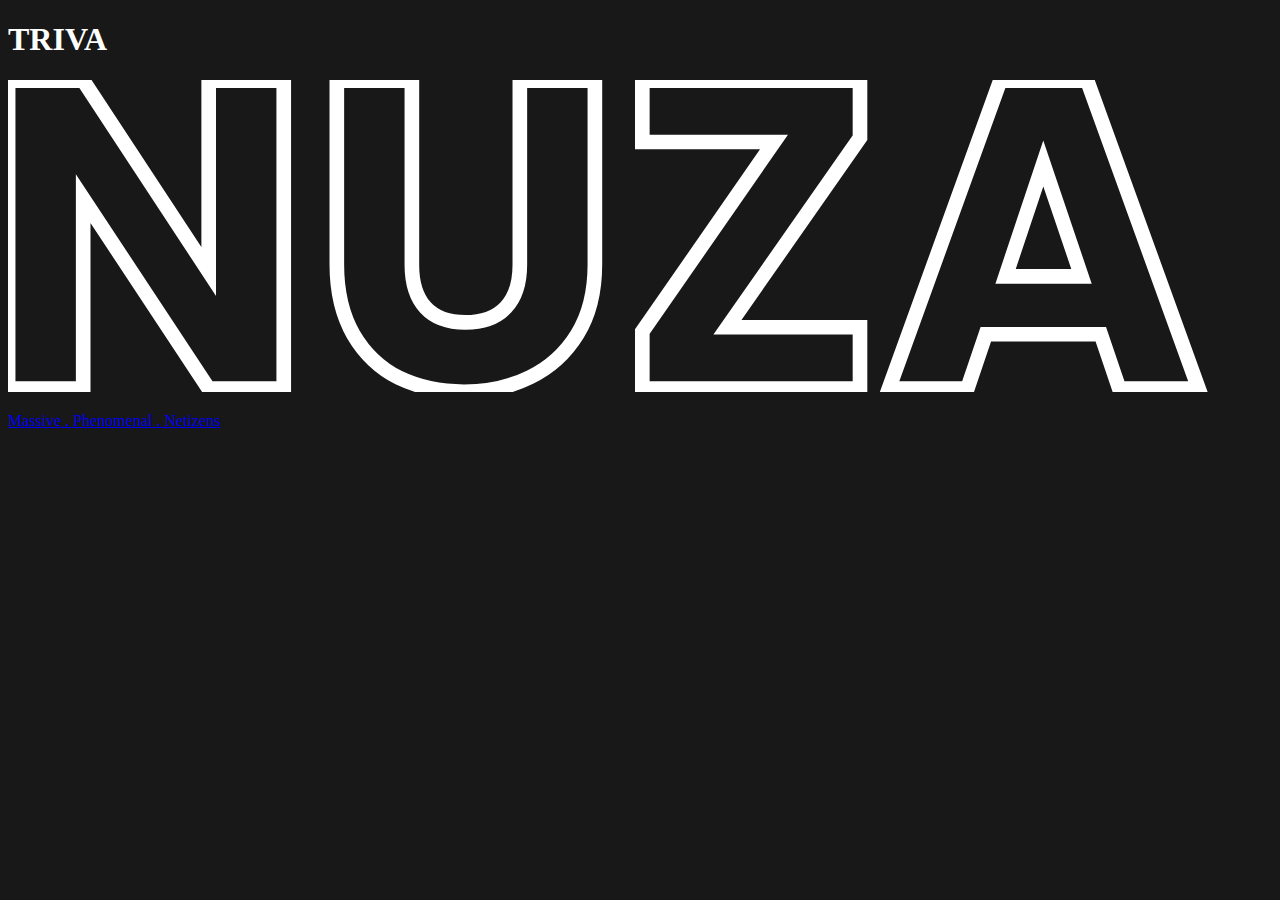
==== index.html @ 87381f6b "Add files via upload" ====
<!DOCTYPE html>

<title>La Gaceta de Nuza</title>
<link rel="stylesheet" type="text/css" href="C:\Users\mhajo\OneDrive\Desktop\Responsive Marj Portfolio\styles.css"/>
<h1><bold>TRIVA</bold></h1>
<svg id="nuza" viewBox="0 0 1728 427" fill="transparent" xmlns="http://www.w3.org/2000/svg"> 
    <path d="M376.988 422H274.388L102.788 162.2V422H0.188293V0.799988H102.788L274.388 261.8V0.799988H376.988V422Z" stroke="white" stroke-width="20"/>
    <path d="M552.16 0.799988V252.8C552.16 278 558.36 297.4 570.76 311C583.16 324.6 601.36 331.4 625.36 331.4C649.36 331.4 667.76 324.6 680.56 311C693.36 297.4 699.76 278 699.76 252.8V0.799988H802.36V252.2C802.36 289.8 794.36 321.6 778.36 347.6C762.36 373.6 740.76 393.2 713.56 406.4C686.76 419.6 656.76 426.2 623.56 426.2C590.36 426.2 560.56 419.8 534.16 407C508.16 393.8 487.56 374.2 472.36 348.2C457.16 321.8 449.56 289.8 449.56 252.2V0.799988H552.16Z" stroke="white" stroke-width="20"/>
    <path d="M983.607 338H1164.81V422H867.207V344L1047.21 84.8H867.207V0.799988H1164.81V78.8L983.607 338Z" stroke="white" stroke-width="20"/>
    <path d="M1494.03 347.6H1336.83L1311.63 422H1204.23L1356.63 0.799988H1475.43L1627.83 422H1519.23L1494.03 347.6ZM1467.63 268.4L1415.43 114.2L1363.83 268.4H1467.63Z" stroke="white" stroke-width="20" />
    </svg>

<body bgcolor=#181818 text=#FFFFFF>

    <p><a href="lgdn.main.html"><bold>Massive . Phenomenal . Netizens</bold></a></p>
</body>
<script src="JS.js"></script>

</html>
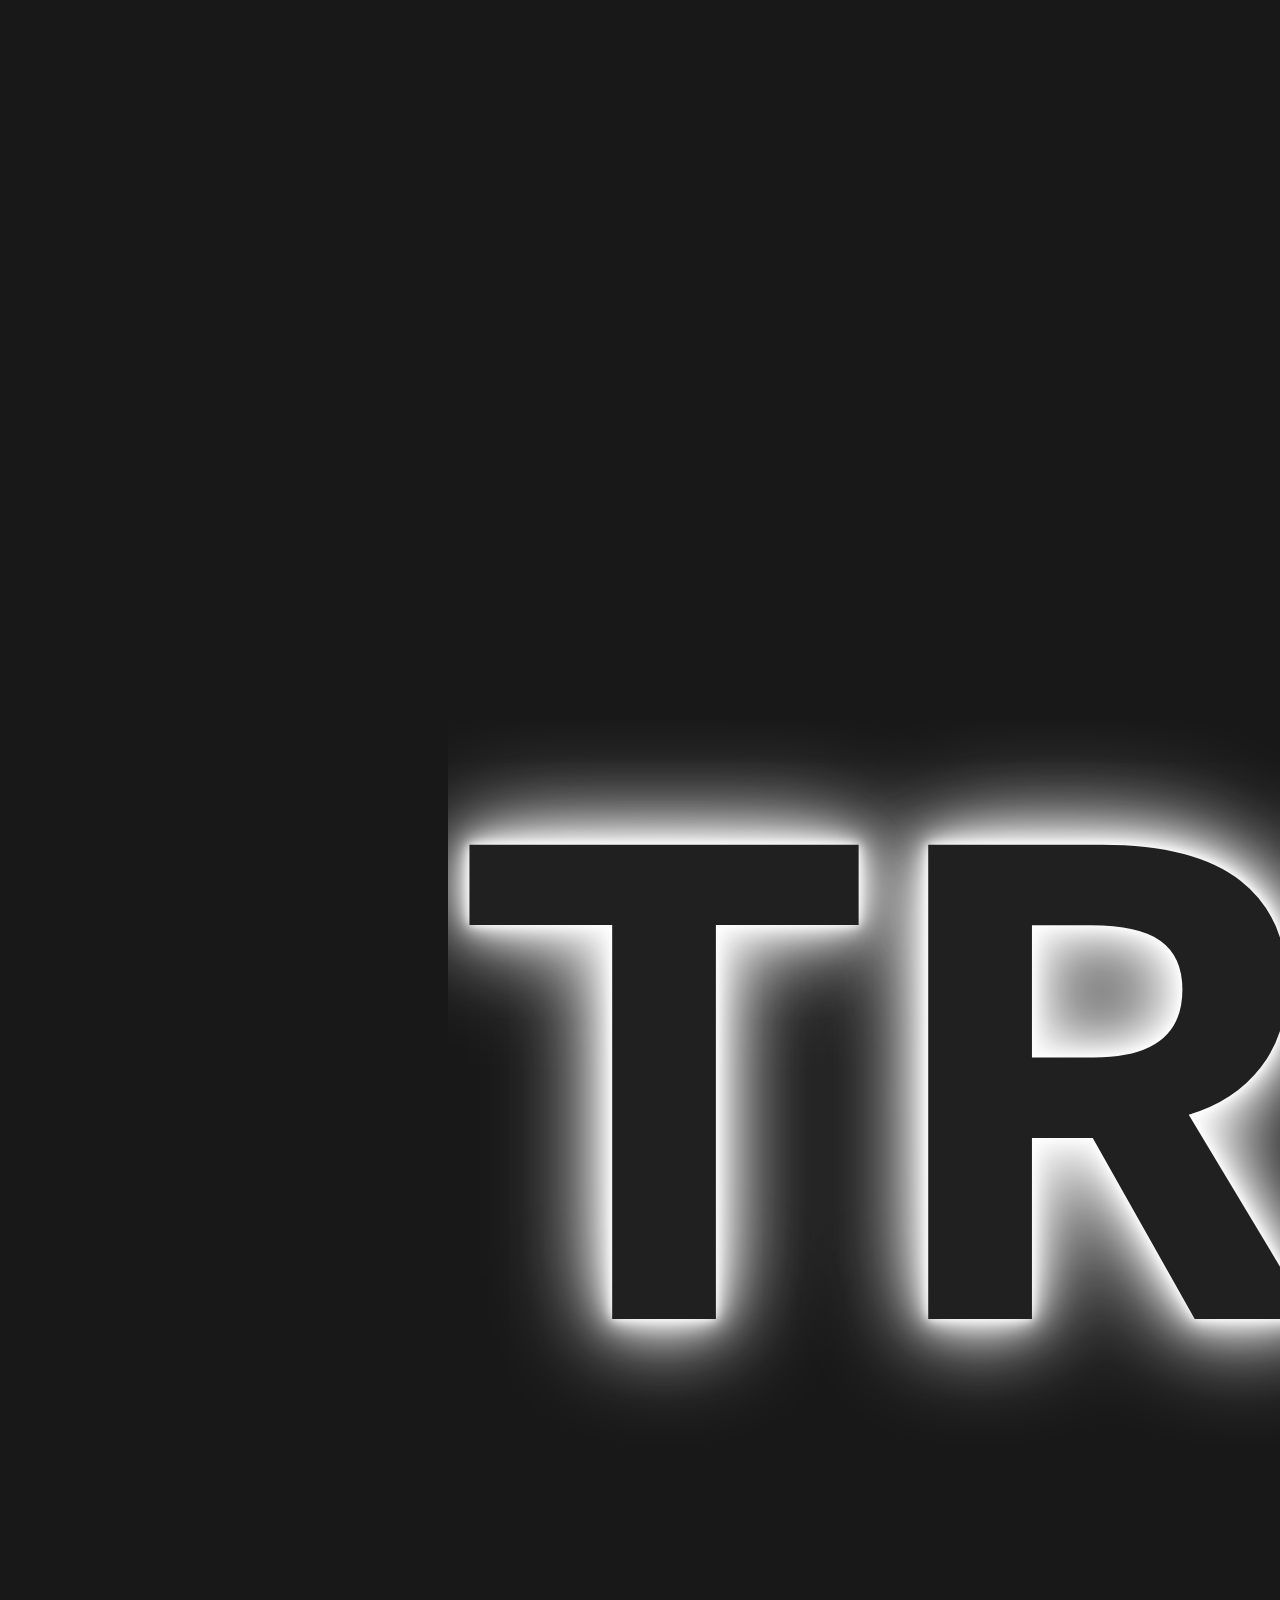
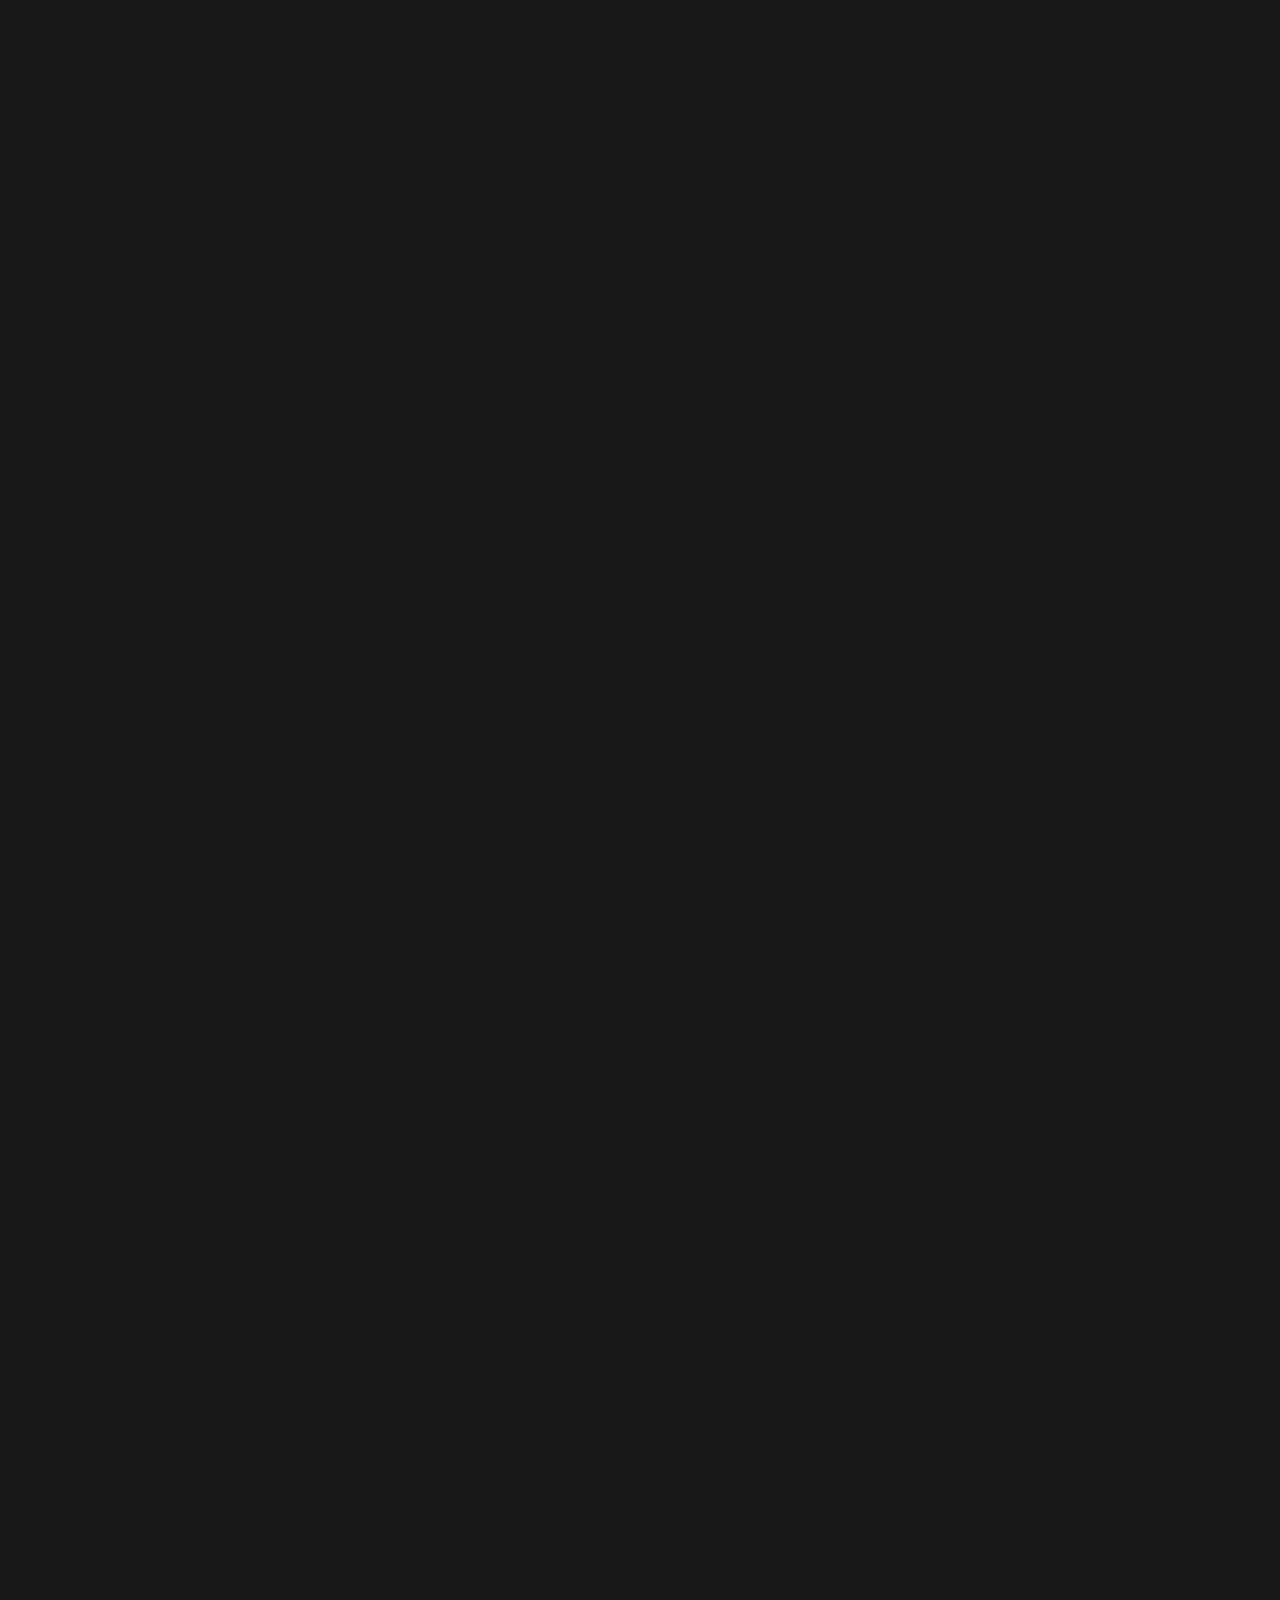
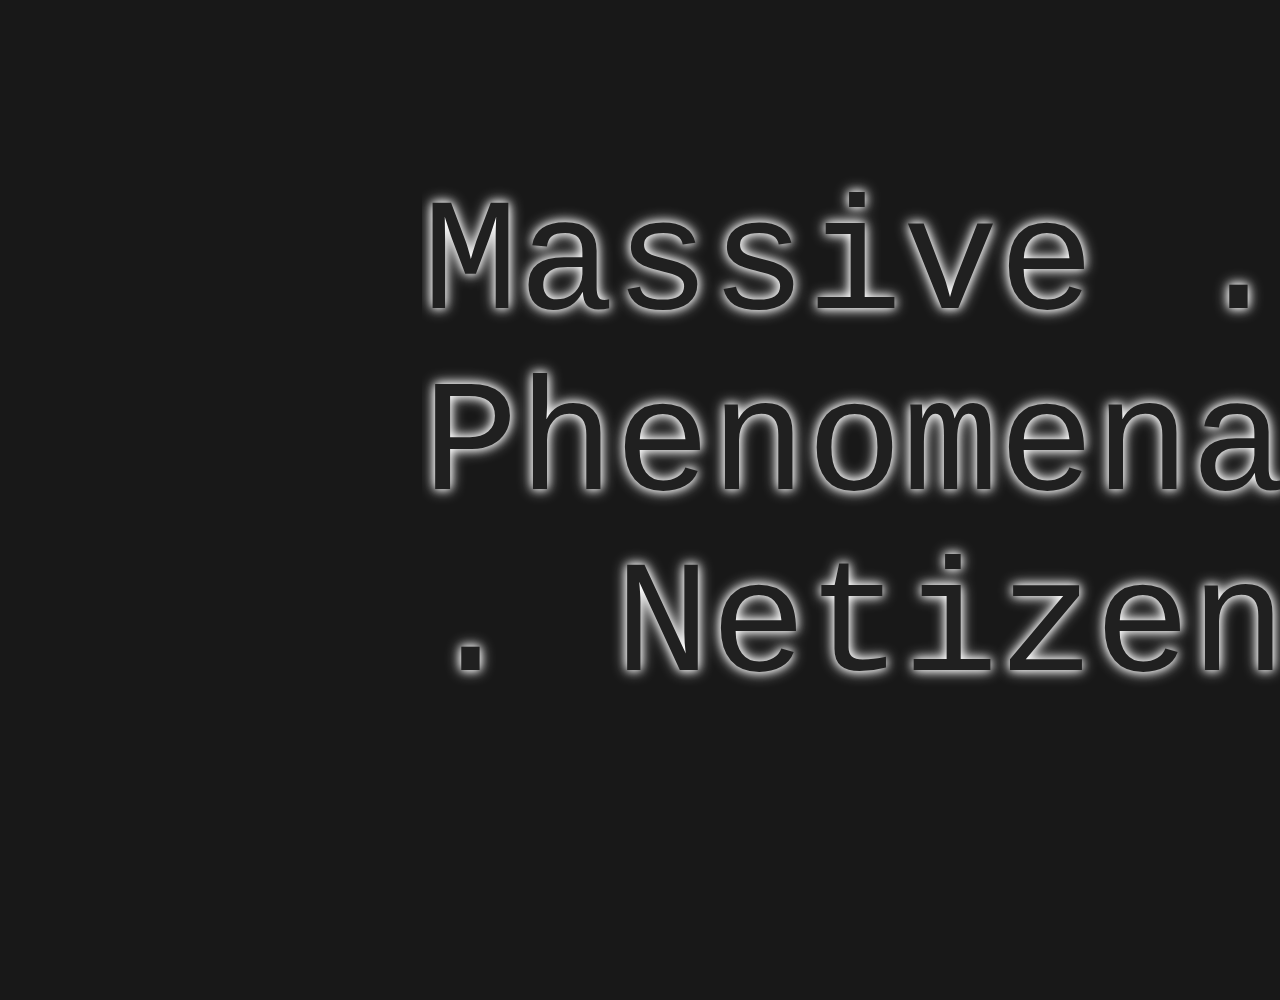
==== commit 7611e425: "Update index.html" ====
--- a/index.html
+++ b/index.html
@@ -1,7 +1,7 @@
 <!DOCTYPE html>
 
-<title>La Gaceta de Nuza</title>
-<link rel="stylesheet" type="text/css" href="C:\Users\mhajo\OneDrive\Desktop\Responsive Marj Portfolio\styles.css"/>
+<title>Triva NUZA</title>
+<link rel="stylesheet" type="text/css" href="styles.css"/>
 <h1><bold>TRIVA</bold></h1>
 <svg id="nuza" viewBox="0 0 1728 427" fill="transparent" xmlns="http://www.w3.org/2000/svg"> 
     <path d="M376.988 422H274.388L102.788 162.2V422H0.188293V0.799988H102.788L274.388 261.8V0.799988H376.988V422Z" stroke="white" stroke-width="20"/>
@@ -16,4 +16,4 @@
 </body>
 <script src="JS.js"></script>
 
-</html>+</html>
--- a/styles.css
+++ b/styles.css
@@ -0,0 +1,131 @@
+* {
+    margin: 0;
+    padding: 0;
+    overflow: hidden;
+}
+
+h1
+ {
+    position: relative;
+    font-family: 'Courier New', Courier, monospace;
+    text-decoration: none;
+    color: #202020;
+    font-size: 12em;
+    margin-top: 3.5em;
+    top: 50%;
+    left: 17%;
+    text-shadow: 0 0 10px white,
+                 0 0 20px white,
+                 0 0 30px white;
+
+
+}
+#nuza {
+    position: absolute;
+    top: 50%;
+    left: 53%;
+    height: 2500px;
+    width: 800px;
+    transform: translate(-50%, -50%);
+    filter: drop-shadow(0 0 20px white);
+    animation: fill 0.5s ease forwards 4.3s;
+}
+
+
+#nuza path:nth-child(1){
+ stroke-dasharray: 2401.3134765625;
+ stroke-dashoffset: 2397.3134765625;
+ animation: line-anim 3.5s ease forwards;
+
+}
+#nuza path:nth-child(2){
+    stroke-dasharray: 2017.9207763671875;
+    stroke-dashoffset: 2017.9207763671875;
+    animation: line-anim 3.5s ease forwards 0.4s;
+}
+#nuza path:nth-child(3){
+    stroke-dasharray: 1912.2421875;
+    stroke-dashoffset: 1912.2421875;
+    animation: line-anim 3.5s ease forwards 0.8s;
+    
+}
+#nuza path:nth-child(4){
+    stroke-dasharray: 1974.150634765625;
+    stroke-dashoffset: 1974.150634765625;
+    animation: line-anim 3.5s ease forwards 0.12s;
+}
+@keyframes line-anim {
+    to {
+        stroke-dashoffset: 5;
+    }
+}
+@keyframes fill {
+    from {
+        fill: transparent;
+    }
+    to {
+        fill: white;
+    }
+}
+
+p a {
+    font-family:'Courier New', Courier, monospace;
+    text-decoration: none;
+    color: #202020;
+    font-size: 2em;
+    transition: 0.2s;  
+    position: absolute;
+    left: 20%;
+    margin-top: 15em;
+    animation: ease forwards 6s;
+    text-shadow: 0 0 10px white,
+                 0 0 15px white;
+
+
+}
+@media screen and (min-width: 1024px){
+    h1
+ {
+    position: relative;
+    color: #202020;
+    font-size: 45em;
+    top:20%;
+    left: 35%;
+    margin-top: 1em;
+    text-shadow: 0 0 10px white,
+                 0 0 20px white,
+                 0 0 40px white,
+                 0 0 80px white,
+                 0 0 120px white;
+                }
+
+    #nuza {
+        position: absolute;
+        top: 50%;
+        left: 53%;
+        height: 7500px;
+        width: 4000px;
+        transform: translate(-50%, -50%);
+        filter: drop-shadow(0 0 20px white);
+        animation: fill 0.5s ease forwards 4.3s;
+    }
+
+    p a {
+    font-family:'Courier New', Courier, monospace;
+    text-decoration: none;
+    color: #202020;
+    font-size: 10em;
+    transition: 0.2s;    
+    position: absolute;
+    left: 33%;
+    margin-top: 11.5em;
+    transition: 0.2s;    
+}
+p :hover  {
+    color: white;
+    text-shadow: 0 0 10px white,
+                 0 0 20px white,
+                 0 0 40px white;
+}
+
+} 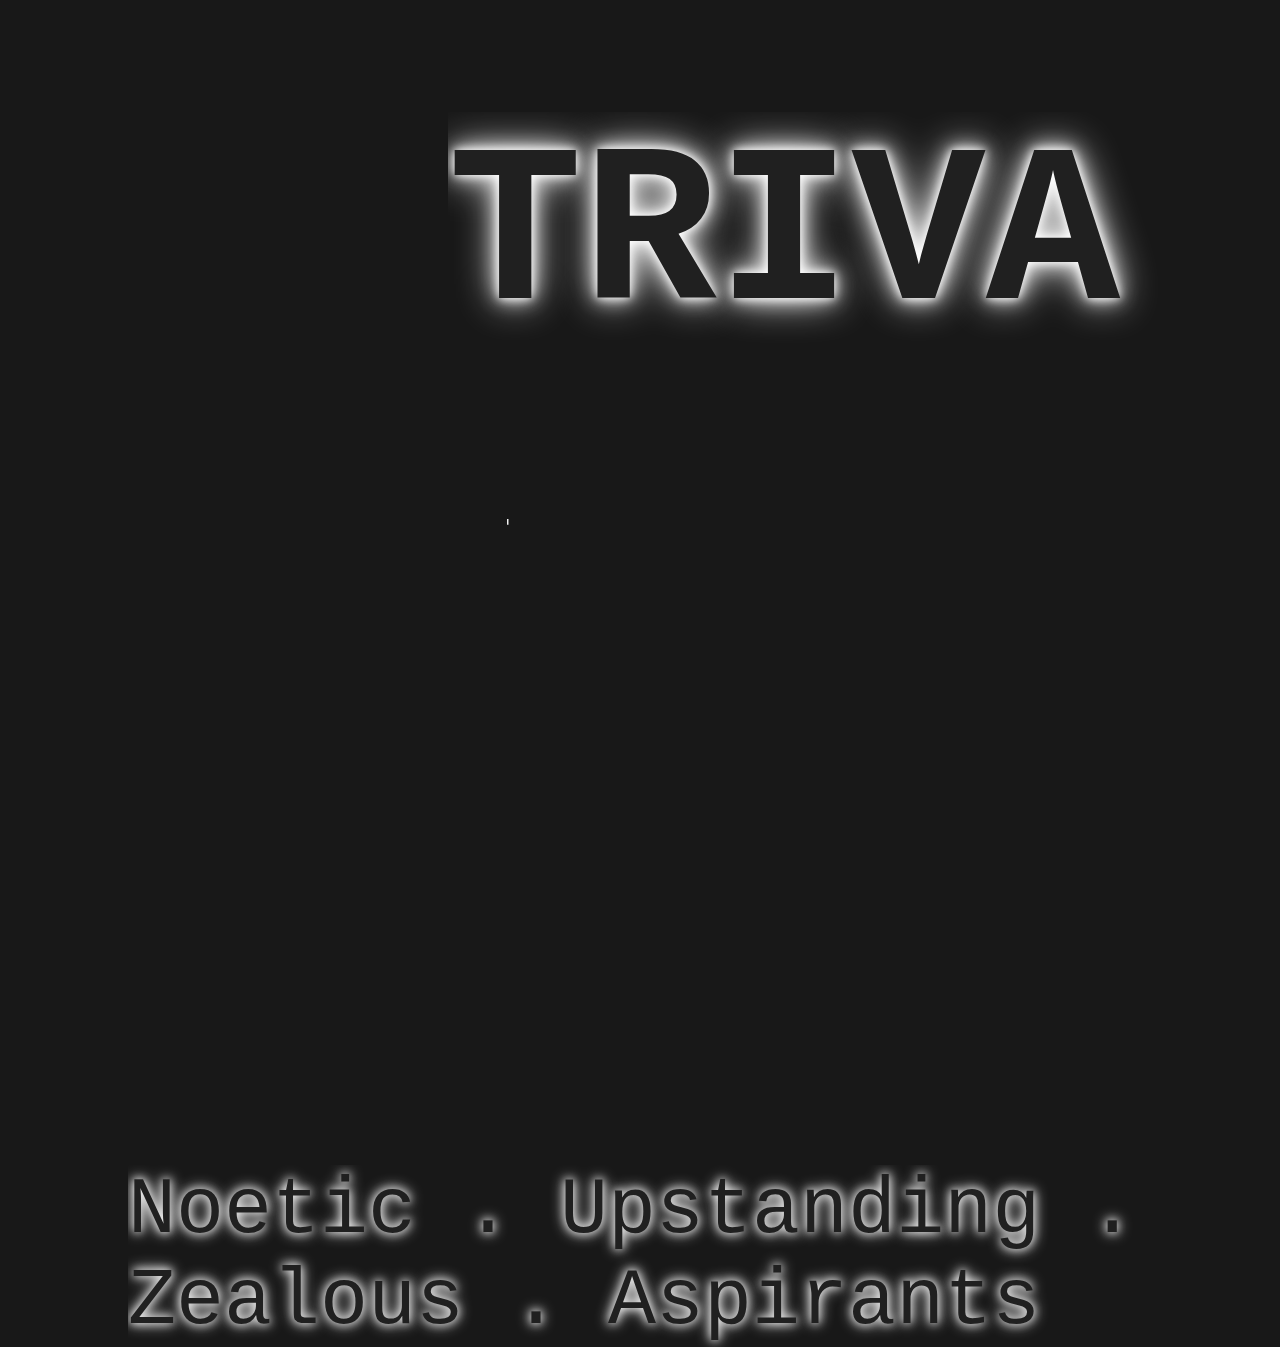
==== commit 399a4826: "Update index.html" ====
--- a/index.html
+++ b/index.html
@@ -12,7 +12,7 @@
 
 <body bgcolor=#181818 text=#FFFFFF>
 
-    <p><a href="lgdn.main.html"><bold>Massive . Phenomenal . Netizens</bold></a></p>
+     <p><a href="lgdn.main.html"><bold>Noetic . Upstanding . Zealous . Aspirants</bold></a></p>
 </body>
 <script src="JS.js"></script>
 
--- a/styles.css
+++ b/styles.css
@@ -11,8 +11,8 @@
     text-decoration: none;
     color: #202020;
     font-size: 12em;
-    margin-top: 3.5em;
-    top: 50%;
+    margin-top: 2.5em;
+    top: 30%;
     left: 17%;
     text-shadow: 0 0 10px white,
                  0 0 20px white,
@@ -24,8 +24,6 @@
     position: absolute;
     top: 50%;
     left: 53%;
-    height: 2500px;
-    width: 800px;
     transform: translate(-50%, -50%);
     filter: drop-shadow(0 0 20px white);
     animation: fill 0.5s ease forwards 4.3s;
@@ -75,8 +73,8 @@
     font-size: 2em;
     transition: 0.2s;  
     position: absolute;
-    left: 20%;
-    margin-top: 15em;
+    left: 10%;
+    margin-top: 16em;
     animation: ease forwards 6s;
     text-shadow: 0 0 10px white,
                  0 0 15px white;
@@ -88,23 +86,19 @@
  {
     position: relative;
     color: #202020;
-    font-size: 45em;
+    font-size: 14em;
     top:20%;
     left: 35%;
-    margin-top: 1em;
+    margin-top: .5em;
     text-shadow: 0 0 10px white,
                  0 0 20px white,
-                 0 0 40px white,
-                 0 0 80px white,
-                 0 0 120px white;
+                 0 0 40px white;
                 }
 
     #nuza {
         position: absolute;
         top: 50%;
         left: 53%;
-        height: 7500px;
-        width: 4000px;
         transform: translate(-50%, -50%);
         filter: drop-shadow(0 0 20px white);
         animation: fill 0.5s ease forwards 4.3s;
@@ -114,11 +108,10 @@
     font-family:'Courier New', Courier, monospace;
     text-decoration: none;
     color: #202020;
-    font-size: 10em;
+    font-size: 5em;
     transition: 0.2s;    
     position: absolute;
-    left: 33%;
-    margin-top: 11.5em;
+    margin-top: 10em;
     transition: 0.2s;    
 }
 p :hover  {
@@ -128,4 +121,4 @@
                  0 0 40px white;
 }
 
-} +} 
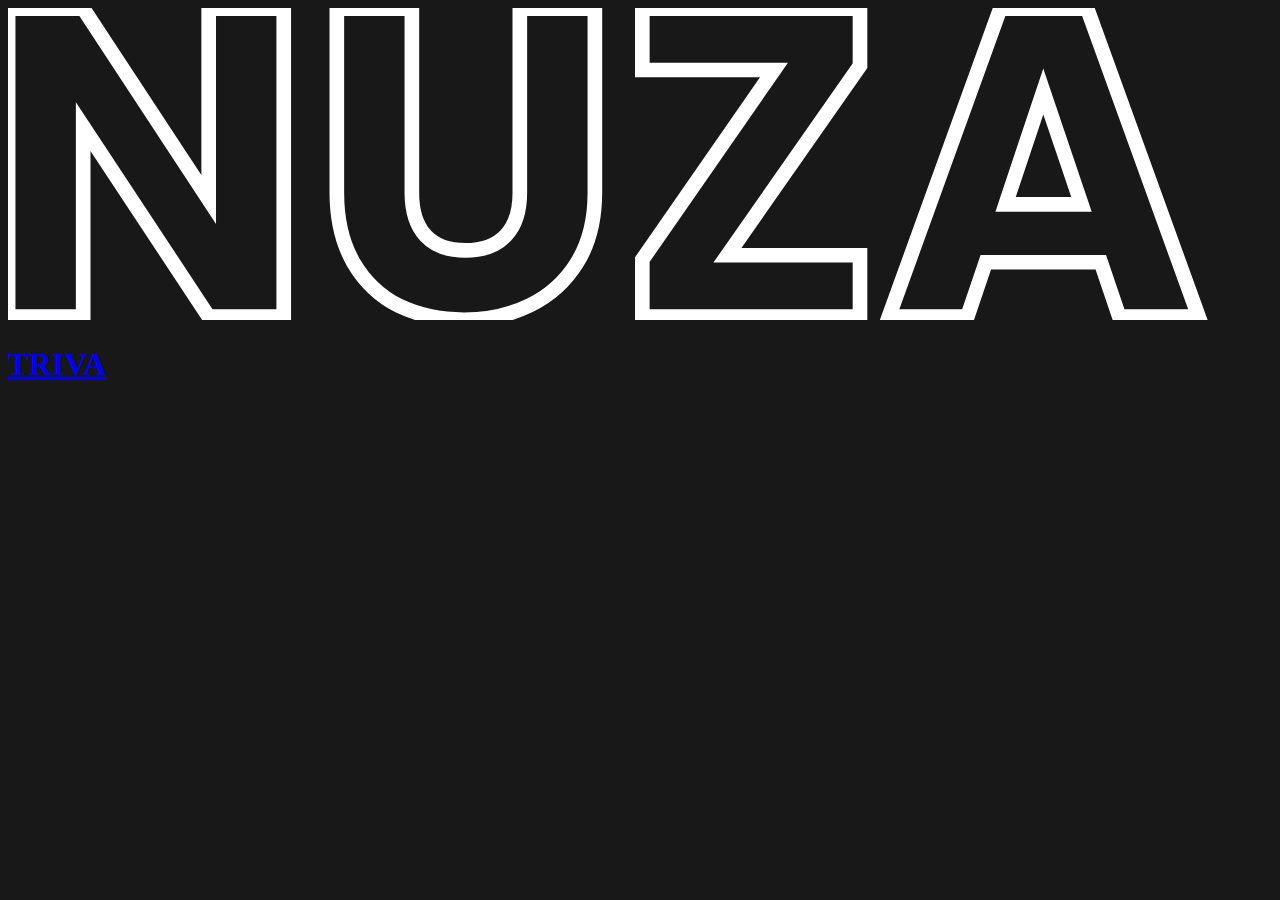
==== commit 511a8421: "Update index.html" ====
--- a/index.html
+++ b/index.html
@@ -1,8 +1,7 @@
 <!DOCTYPE html>
 
 <title>Triva NUZA</title>
-<link rel="stylesheet" type="text/css" href="styles.css"/>
-<h1><bold>TRIVA</bold></h1>
+<link rel="stylesheet" type="text/css" href="C:\Users\mhajo\OneDrive\Desktop\Triva Nuza\styles.css"/>
 <svg id="nuza" viewBox="0 0 1728 427" fill="transparent" xmlns="http://www.w3.org/2000/svg"> 
     <path d="M376.988 422H274.388L102.788 162.2V422H0.188293V0.799988H102.788L274.388 261.8V0.799988H376.988V422Z" stroke="white" stroke-width="20"/>
     <path d="M552.16 0.799988V252.8C552.16 278 558.36 297.4 570.76 311C583.16 324.6 601.36 331.4 625.36 331.4C649.36 331.4 667.76 324.6 680.56 311C693.36 297.4 699.76 278 699.76 252.8V0.799988H802.36V252.2C802.36 289.8 794.36 321.6 778.36 347.6C762.36 373.6 740.76 393.2 713.56 406.4C686.76 419.6 656.76 426.2 623.56 426.2C590.36 426.2 560.56 419.8 534.16 407C508.16 393.8 487.56 374.2 472.36 348.2C457.16 321.8 449.56 289.8 449.56 252.2V0.799988H552.16Z" stroke="white" stroke-width="20"/>
@@ -12,7 +11,7 @@
 
 <body bgcolor=#181818 text=#FFFFFF>
 
-     <p><a href="lgdn.main.html"><bold>Noetic . Upstanding . Zealous . Aspirants</bold></a></p>
+    <h1><a href="lgdn.main.html"><bold>TRIVA</bold></a></h1>
 </body>
 <script src="JS.js"></script>
 
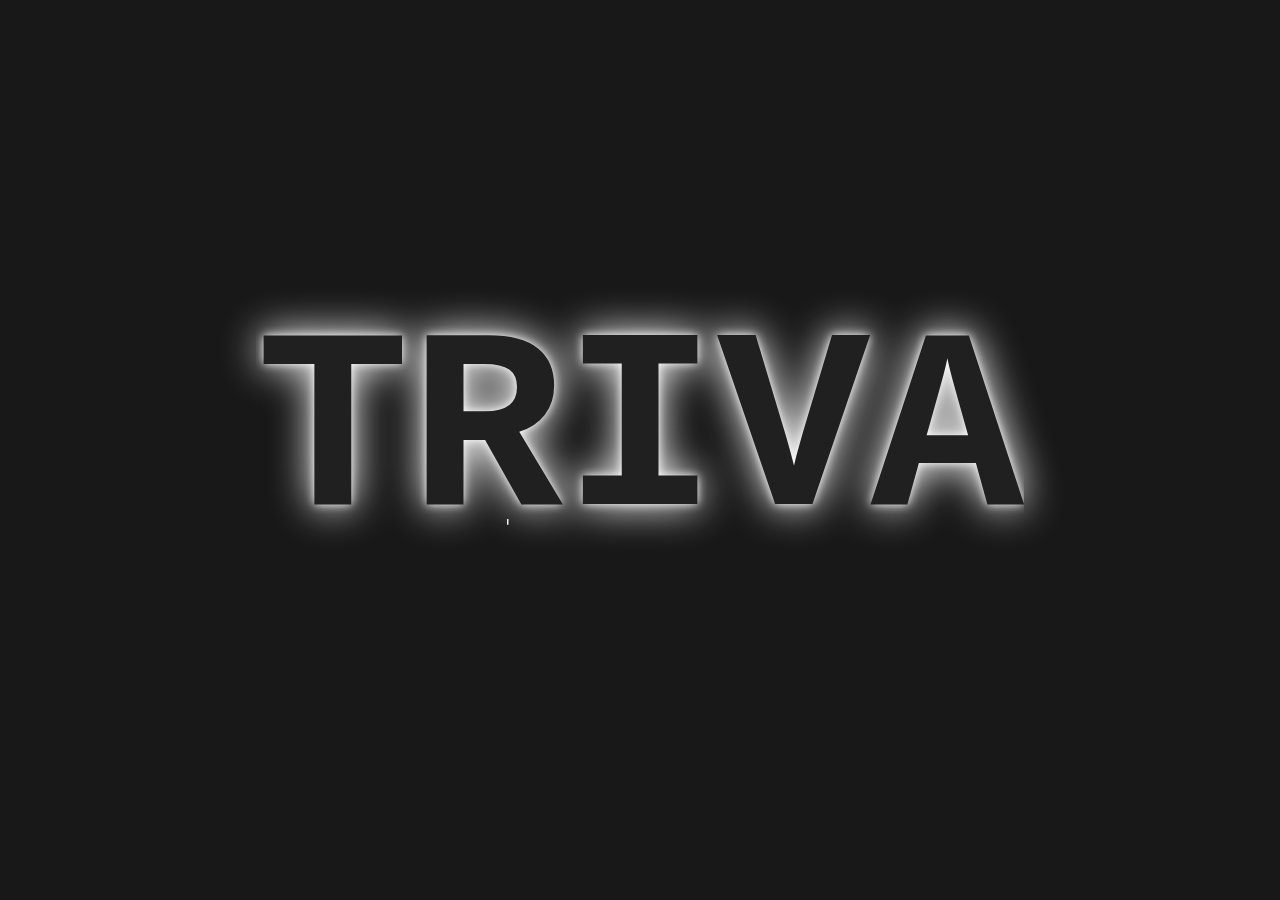
==== commit cec0e3b0: "Update index.html" ====
--- a/index.html
+++ b/index.html
@@ -1,7 +1,7 @@
 <!DOCTYPE html>
 
 <title>Triva NUZA</title>
-<link rel="stylesheet" type="text/css" href="C:\Users\mhajo\OneDrive\Desktop\Triva Nuza\styles.css"/>
+<link rel="stylesheet" type="text/css" href="styles.css"/>
 <svg id="nuza" viewBox="0 0 1728 427" fill="transparent" xmlns="http://www.w3.org/2000/svg"> 
     <path d="M376.988 422H274.388L102.788 162.2V422H0.188293V0.799988H102.788L274.388 261.8V0.799988H376.988V422Z" stroke="white" stroke-width="20"/>
     <path d="M552.16 0.799988V252.8C552.16 278 558.36 297.4 570.76 311C583.16 324.6 601.36 331.4 625.36 331.4C649.36 331.4 667.76 324.6 680.56 311C693.36 297.4 699.76 278 699.76 252.8V0.799988H802.36V252.2C802.36 289.8 794.36 321.6 778.36 347.6C762.36 373.6 740.76 393.2 713.56 406.4C686.76 419.6 656.76 426.2 623.56 426.2C590.36 426.2 560.56 419.8 534.16 407C508.16 393.8 487.56 374.2 472.36 348.2C457.16 321.8 449.56 289.8 449.56 252.2V0.799988H552.16Z" stroke="white" stroke-width="20"/>
--- a/styles.css
+++ b/styles.css
@@ -0,0 +1,100 @@
+* {
+    margin: 0;
+    padding: 0;
+    overflow: hidden;
+}
+
+h1 a {
+    font-family:'Courier New', Courier, monospace;
+    text-decoration: none;
+    position: absolute;
+    display: flex;
+    color: #202020;
+    font-size: 8em;
+    top: 20%;
+    left: 50%;
+    transform: translate(-50%, -50%);
+    margin-top: 1em;
+    text-shadow: 0 0 10px white;
+    filter: drop-shadow(0 0 20px white);
+    animation: alternate;
+}
+
+#nuza {
+    position: absolute;
+    top: 50%;
+    left: 53%;
+    transform: translate(-50%, -50%);
+    filter: drop-shadow(0 0 20px white);
+    animation: fill 0.5s ease forwards 4.3s;
+}
+
+
+#nuza path:nth-child(1){
+ stroke-dasharray: 2401.3134765625;
+ stroke-dashoffset: 2397.3134765625;
+ animation: line-anim 3.5s ease forwards;
+
+}
+#nuza path:nth-child(2){
+    stroke-dasharray: 2017.9207763671875;
+    stroke-dashoffset: 2017.9207763671875;
+    animation: line-anim 3.5s ease forwards 0.4s;
+}
+#nuza path:nth-child(3){
+    stroke-dasharray: 1912.2421875;
+    stroke-dashoffset: 1912.2421875;
+    animation: line-anim 3.5s ease forwards 0.8s;
+    
+}
+#nuza path:nth-child(4){
+    stroke-dasharray: 1974.150634765625;
+    stroke-dashoffset: 1974.150634765625;
+    animation: line-anim 3.5s ease forwards 0.12s;
+}
+@keyframes line-anim {
+    to {
+        stroke-dashoffset: 5;
+    }
+}
+@keyframes fill {
+    from {
+        fill: transparent;
+    }
+    to {
+        fill: white;
+    }
+
+@media screen and (min-width: 1024px){
+  
+
+    #nuza {
+        position: absolute;
+        top: 50%;
+        left: 53%;
+        transform: translate(-50%, -50%);
+        filter: drop-shadow(0 0 20px white);
+        animation: fill 0.5s ease forwards 4.3s;
+    }
+
+    h1 a {
+        font-family:'Courier New', Courier, monospace;
+        text-decoration: none;
+        position: absolute;
+        display: flex;
+        color: #202020;
+        font-size: 8em;
+        top: 10%;
+        left: 50%;
+        transform: translate(-50%, -50%);
+        margin-top: .5em;
+        text-shadow: 0 0 10px white;
+    transition: 0.2s;    
+}
+h1 :hover  {
+    color: white;
+    text-shadow: 0 0 10px white,
+                 0 0 20px white;
+}
+
+} 
